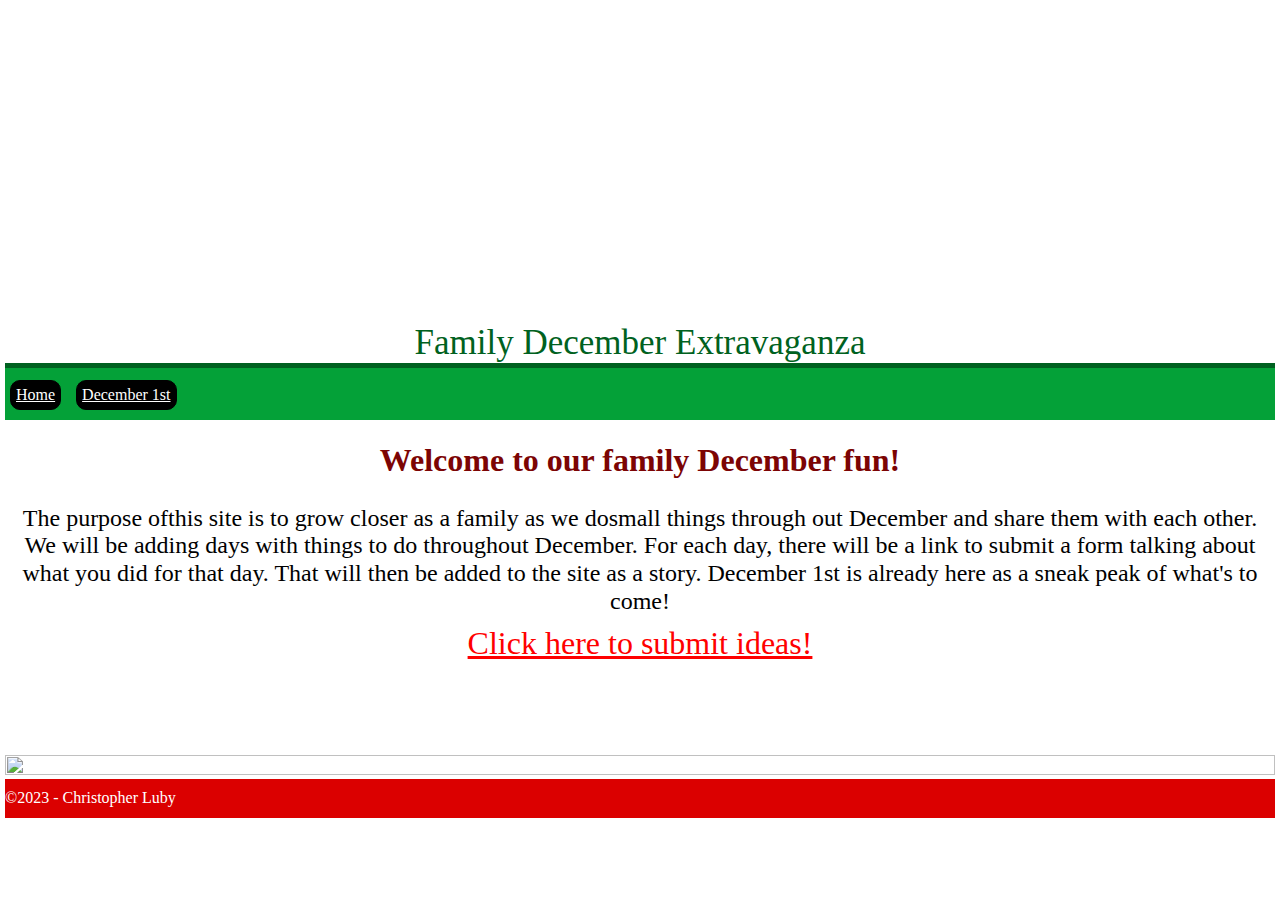
==== index.html @ 170a7798 "Adding of image!" ====
<!DOCTYPE html>
<html lang="en">

<head>
    <meta charset="UTF-8">
    <meta name="viewport" content="width=device-width, initial-scale=1.0">
    <meta http-equiv="X-UA-Compatible" content="ie=edge">
    <meta name="description" content="Industrial Machining business website">
    <title>Family Christmas</title>
    <link rel="stylesheet" type="text/css" href="/css/screen.css" media="screen">
    <style>
        body {
            background-image: url('/images/christmas-back.jpg');
            background-repeat: no-repeat;
            background-attachment: fixed;
            background-size: cover;
        }
    </style>
</head>

<body onload="loadPage()">
    <!-- <img src="/images/christmas-header.png" alt="Christmas Banner" width="100%"> -->
    <header id="site-header">Family December Extravaganza</header>
    <nav id="page-nav">
        <ul>
            <li><a href="/index.html" title="Home">Home</a></li>
            <li><a href="/detail-page.html" title="Decmeber 1st" data-page="dec01">December 1st</a></li>
            <!-- <li><a href="/detail-page.html" title="December 21st - Winter Solstice" data-page="dec21">December 21st - Winter Solstice</a></li>
            <li><a href="/detail-page.html" title="Trailers" data-page="Trailer">Trailers</a></li>
            <li><a href="/detail-page.html" title="Welding" data-page="Welding">Welding</a></li>
            <li><a href="/detail-page.html" title="Contact">Contact</a></li> -->
        </ul>
    </nav>
    <main id="home-main">
        <h1 id="welcome">Welcome to our family December fun!</h1>
        <div id="welcome-page">
            <!-- <img src="/images/index-filler.jpg" alt="Machining photo"> -->
            <p>The purpose ofthis site is to grow closer as a family as we dosmall things through out December and share
                them with each other. We will be adding days with things to do throughout December. For each day, there
                will be a link to submit a form talking about what you did for that day. That will then be added to the
                site as a story. December 1st is already here as a sneak peak of what's to come!</p>



        </div>
        <div>
            <p><a id="formlink-main" href="https://forms.microsoft.com/r/akJJ6bj72X">Click here to submit ideas!</a></p>
        </div>
    </main>
    <main id="detail-main">
        <h1 id="page-title"></h1>
        <p id="page-descript"></p>
        <p id="form-link"></p>
        <img id="pageimg" src="" alt="">
    </main>

    <footer>&copy;2023 - Christopher Luby</footer>
    <script src="/js/functions.js"></script>
</body>

</html>
---- css/screen.css ----
@import url('/css/normalize.css');

#formlink-main {
    color: red;
    font-size: 24pt;
    text-align: center;
    padding: 25pt;
}
#form-link {
    color: red;
    font-size: 24pt;
    text-align: center;
    padding: 25pt;
}

html {
    box-sizing: border-box;
    margin: 5px;

}

*,
*:before,
*:after {
    box-sizing: inherit;
}

#site-header {
    font-size: 35px;
    text-align: center;
    color: #006120;
    border-bottom: 5px solid #006120;
    width: 100%;
    padding-top: 75%;
    font-family: cursive;
}

.hide {
    display: none;
}

.show {
    display: initial;
}

nav {
    position: fixed;
    bottom: 0;
    left: 0;
    width: 100%;
    background-color: #04a138;
    z-index: 2;
}

a:link {
    color: white;
}

a:active {
    color: black;
}

a:visited {
    color: white;
    /*#C03D3D*/
    ;
}

nav ul {
    display: inline-flex;
    flex-wrap: wrap;
    margin: 10px 0 10px 0;
    list-style: none;
    padding-left: 5px;
    justify-content: center;
}

nav ul li {
    display: inline;
    margin-right: 15px;
    margin-top: 2px;
    padding: 5px;
    border: 1px solid black;
    text-align: center;
    background-color: black;
    border-radius: 10px;
}

h1 {
    color: #7c0404;
    text-align: center;
}

p {
    font-size: 18pt;
    text-align: center;
    margin: 5px;
}

img {
    width: 100%;
}

footer {
    margin: 0 0px 3.4em 0px;
    background-color: #db0000;
    color: white;
    padding: 10px 0;

}



/* Large screen rules */
@media screen and (min-width: 720px) {
    img {
        width: 100%;
        height: 75%;
        /* float: left; */
    }

    footer {
        display: fixed;
        bottom: 0;
    }

    nav {
        position: initial;
    }

    #welcome-page {
        display: flex;
    }

    #site-header {
        padding-top: 25%;
    }

}
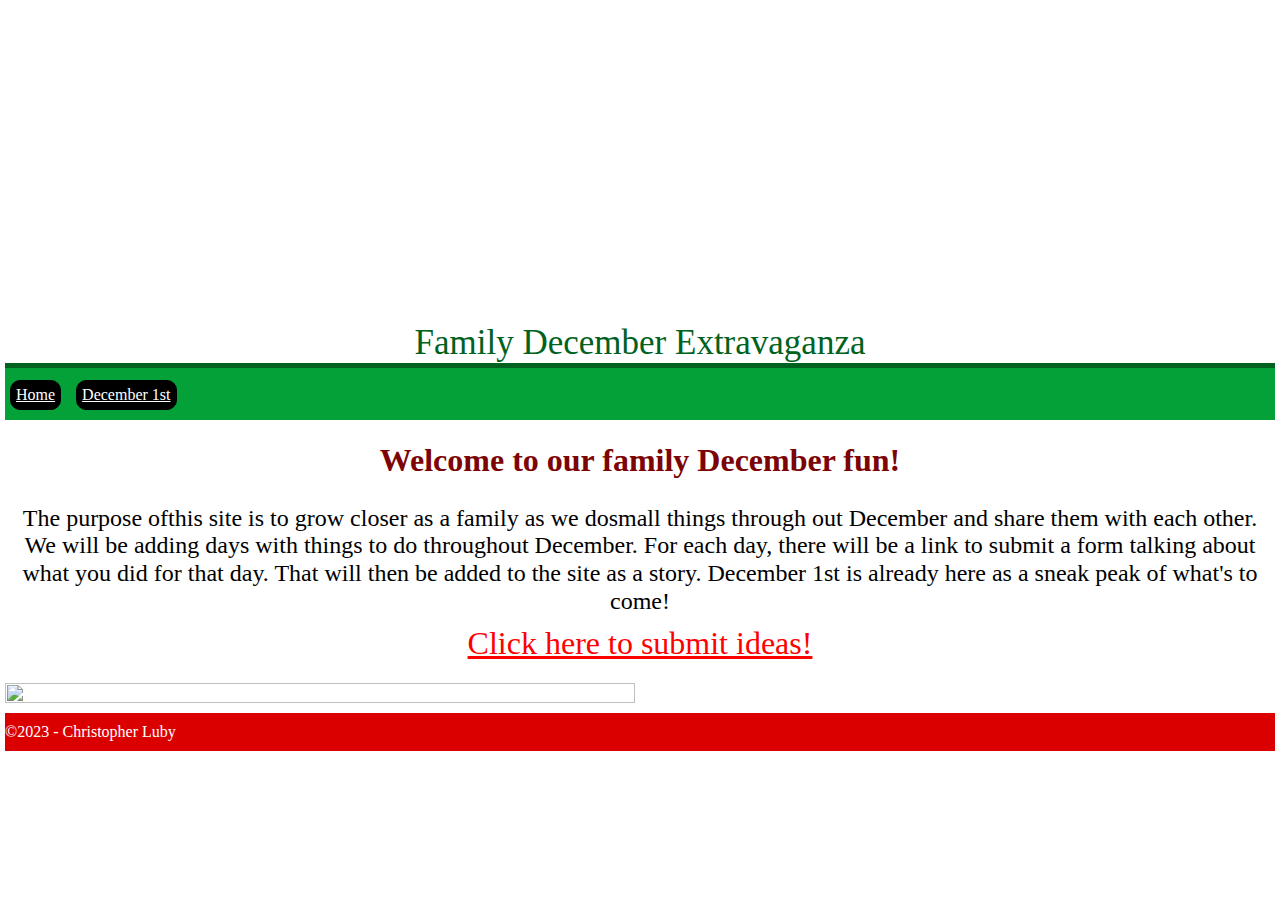
==== commit 2268d8c3: "moving stuff" ====
--- a/index.html
+++ b/index.html
@@ -49,9 +49,14 @@
     </main>
     <main id="detail-main">
         <h1 id="page-title"></h1>
-        <p id="page-descript"></p>
+        <div id="detail-contents">
+            <img id="pageimg" src="" alt="">
+            <p id="page-descript"></p>
+
+        </div>
+        
         <p id="form-link"></p>
-        <img id="pageimg" src="" alt="">
+        
     </main>
 
     <footer>&copy;2023 - Christopher Luby</footer>
--- a/css/screen.css
+++ b/css/screen.css
@@ -6,11 +6,25 @@
     text-align: center;
     padding: 25pt;
 }
-#form-link {
+#form-linkdet {
     color: red;
     font-size: 24pt;
     text-align: center;
     padding: 25pt;
+}
+
+#pageimg{
+    flex: 50%;
+    /* width: 50%;
+    height: 50%; */
+}
+
+#page-descript{
+    flex: 50%;
+}
+
+#detail-contents{
+    display: flex;
 }
 
 html {
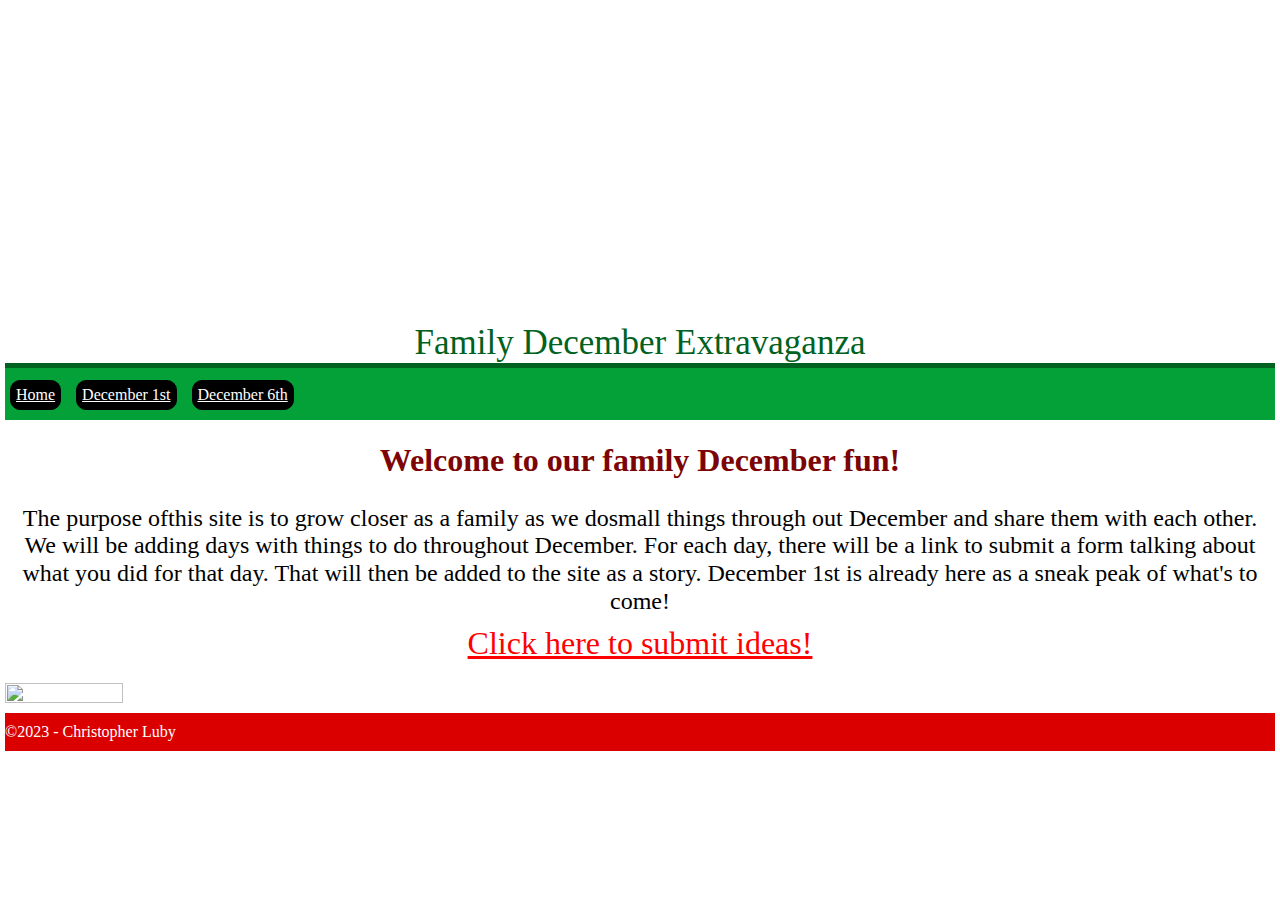
==== commit 3e71e908: "We got a new image!" ====
--- a/index.html
+++ b/index.html
@@ -25,10 +25,12 @@
         <ul>
             <li><a href="/index.html" title="Home">Home</a></li>
             <li><a href="/detail-page.html" title="Decmeber 1st" data-page="dec01">December 1st</a></li>
-            <!-- <li><a href="/detail-page.html" title="December 21st - Winter Solstice" data-page="dec21">December 21st - Winter Solstice</a></li>
-            <li><a href="/detail-page.html" title="Trailers" data-page="Trailer">Trailers</a></li>
-            <li><a href="/detail-page.html" title="Welding" data-page="Welding">Welding</a></li>
-            <li><a href="/detail-page.html" title="Contact">Contact</a></li> -->
+            <li><a href="/detail-page.html" title="December 6th" data-page="dec06">December 6th</a></li>
+            <!-- <li><a href="/detail-page.html" title="December 7th" data-page="dec07">December 6th</a></li> -->
+            <!-- <li><a href="/detail-page.html" title="December 8th" data-page="dec08">December 6th</a></li> -->
+            <!-- <li><a href="/detail-page.html" title="December 13th" data-page="dec13">December 6th</a></li> -->
+            <!-- <li><a href="/detail-page.html" title="December 16th" data-page="dec16">December 6th</a></li> -->
+            <!-- <li><a href="/detail-page.html" title="December 21st" data-page="dec21">December 6th</a></li> -->
         </ul>
     </nav>
     <main id="home-main">
--- a/css/screen.css
+++ b/css/screen.css
@@ -6,6 +6,7 @@
     text-align: center;
     padding: 25pt;
 }
+
 #form-linkdet {
     color: red;
     font-size: 24pt;
@@ -13,17 +14,17 @@
     padding: 25pt;
 }
 
-#pageimg{
+#pageimg {
     flex: 50%;
-    /* width: 50%;
-    height: 50%; */
+    width: 50%;
+    height: 50%;
 }
 
-#page-descript{
+#page-descript {
     flex: 50%;
 }
 
-#detail-contents{
+#detail-contents {
     display: flex;
 }
 
@@ -150,4 +151,10 @@
         padding-top: 25%;
     }
 
-}
+    #pageimg {
+        flex: 25%;
+        width: 25%;
+        height: 25%;
+    }
+
+}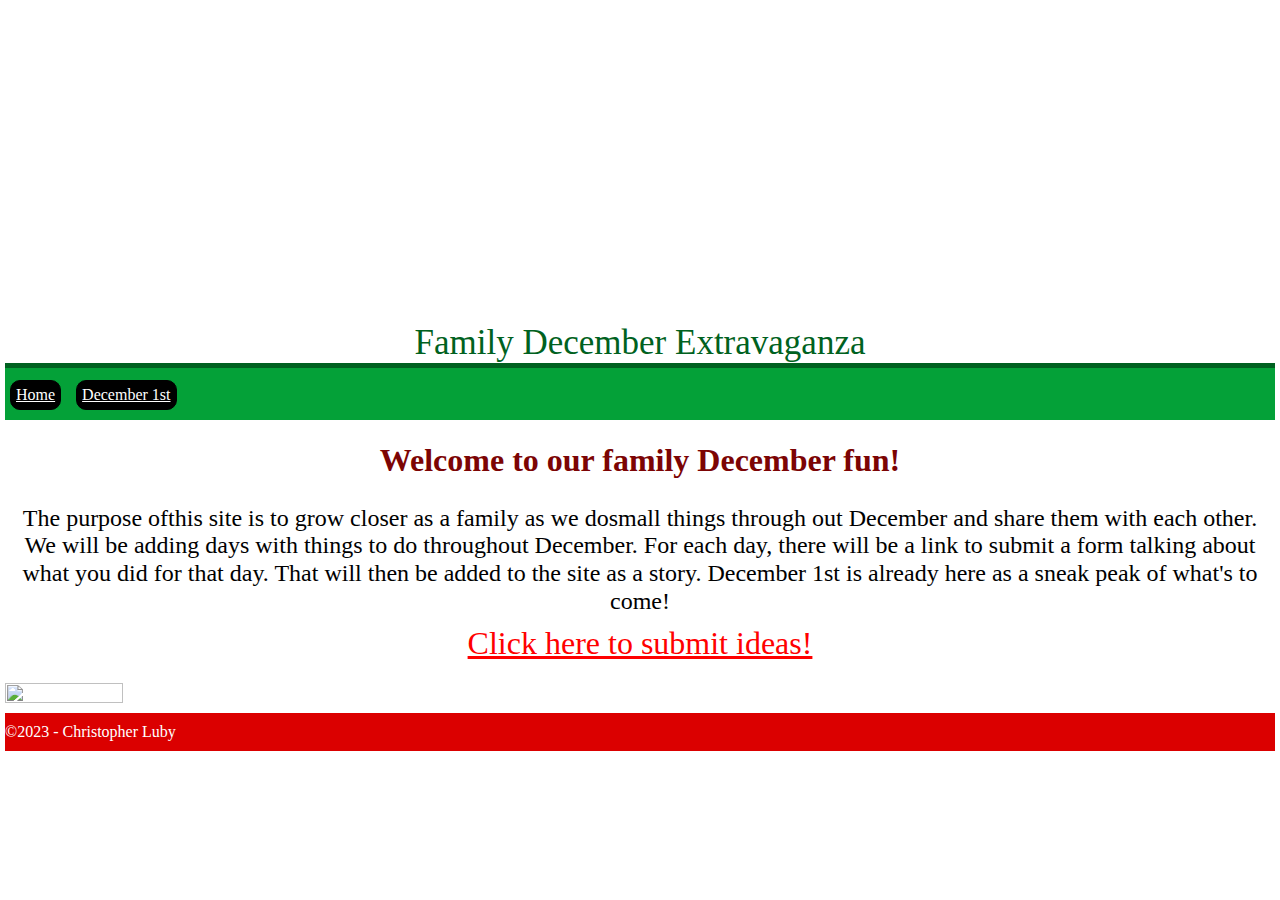
==== commit a28f8a8b: "Re-comment dec06" ====
--- a/index.html
+++ b/index.html
@@ -25,7 +25,7 @@
         <ul>
             <li><a href="/index.html" title="Home">Home</a></li>
             <li><a href="/detail-page.html" title="Decmeber 1st" data-page="dec01">December 1st</a></li>
-            <li><a href="/detail-page.html" title="December 6th" data-page="dec06">December 6th</a></li>
+            <!-- <li><a href="/detail-page.html" title="December 6th" data-page="dec06">December 6th</a></li> -->
             <!-- <li><a href="/detail-page.html" title="December 7th" data-page="dec07">December 6th</a></li> -->
             <!-- <li><a href="/detail-page.html" title="December 8th" data-page="dec08">December 6th</a></li> -->
             <!-- <li><a href="/detail-page.html" title="December 13th" data-page="dec13">December 6th</a></li> -->
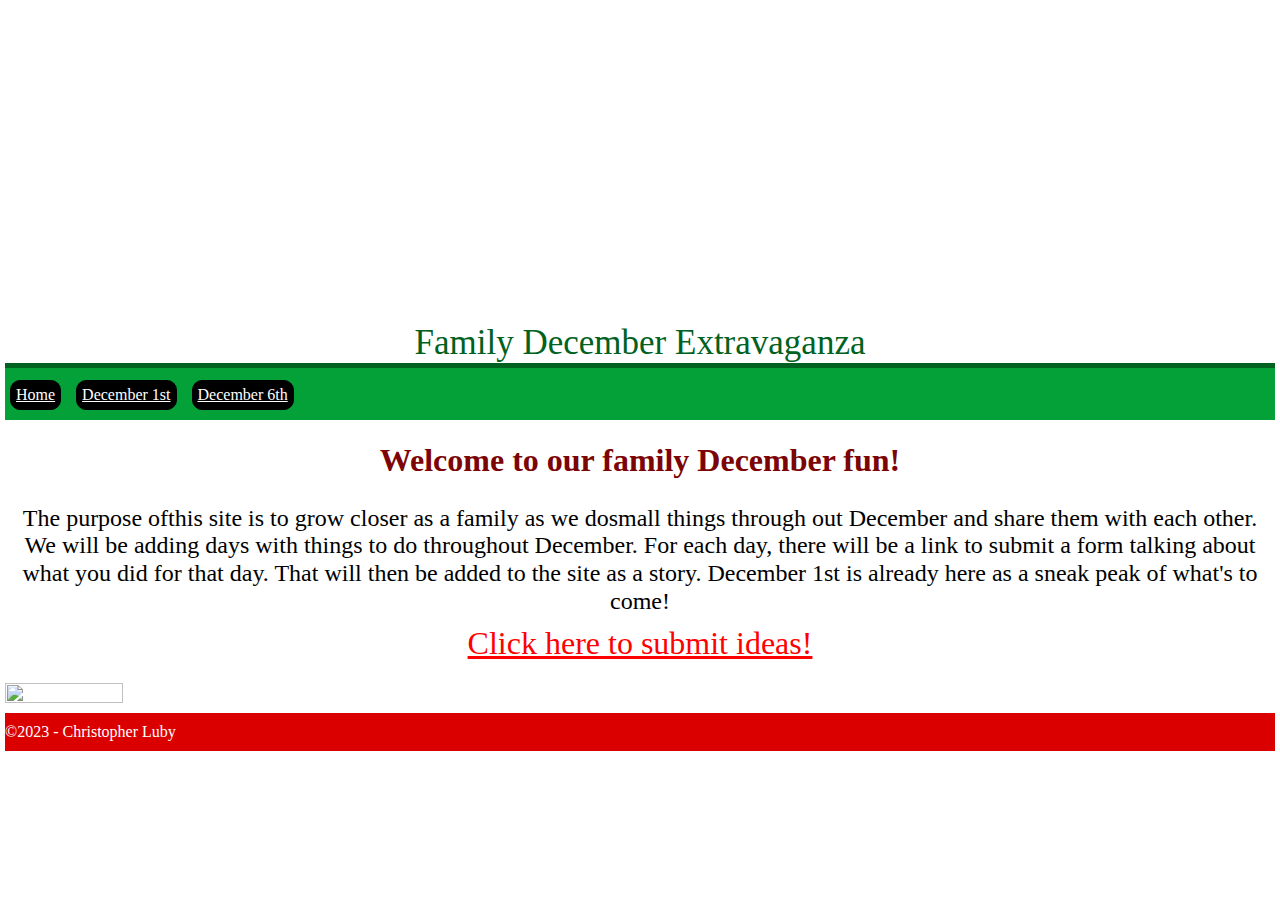
==== commit 1e485c18: "Update index.html" ====
--- a/index.html
+++ b/index.html
@@ -25,7 +25,7 @@
         <ul>
             <li><a href="/index.html" title="Home">Home</a></li>
             <li><a href="/detail-page.html" title="Decmeber 1st" data-page="dec01">December 1st</a></li>
-            <!-- <li><a href="/detail-page.html" title="December 6th" data-page="dec06">December 6th</a></li> -->
+            <li><a href="/detail-page.html" title="December 6th" data-page="dec06">December 6th</a></li>
             <!-- <li><a href="/detail-page.html" title="December 7th" data-page="dec07">December 6th</a></li> -->
             <!-- <li><a href="/detail-page.html" title="December 8th" data-page="dec08">December 6th</a></li> -->
             <!-- <li><a href="/detail-page.html" title="December 13th" data-page="dec13">December 6th</a></li> -->
@@ -65,4 +65,4 @@
     <script src="/js/functions.js"></script>
 </body>
 
-</html>+</html>
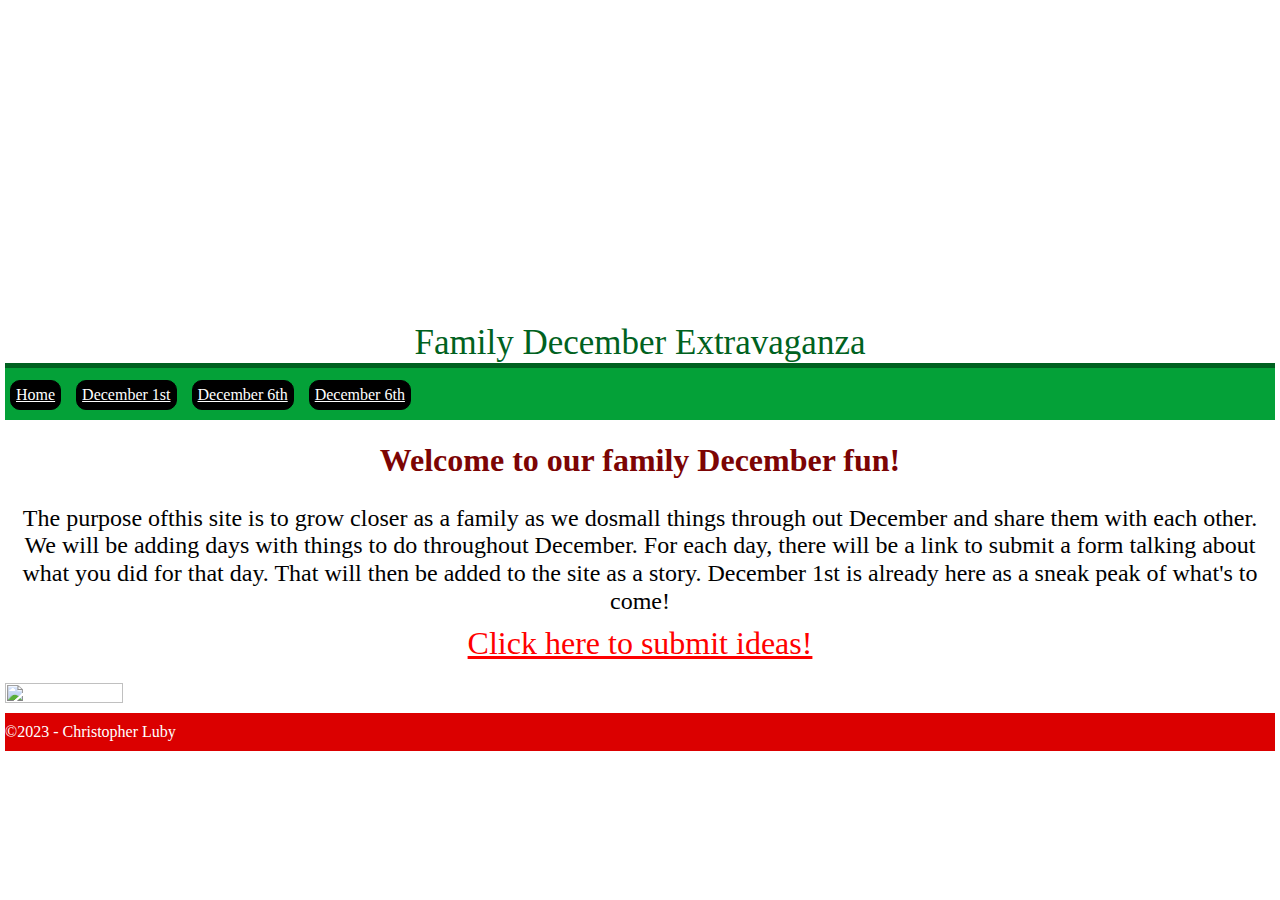
==== commit 0ebc0b7c: "Update index.html" ====
--- a/index.html
+++ b/index.html
@@ -26,7 +26,7 @@
             <li><a href="/index.html" title="Home">Home</a></li>
             <li><a href="/detail-page.html" title="Decmeber 1st" data-page="dec01">December 1st</a></li>
             <li><a href="/detail-page.html" title="December 6th" data-page="dec06">December 6th</a></li>
-            <!-- <li><a href="/detail-page.html" title="December 7th" data-page="dec07">December 6th</a></li> -->
+            <li><a href="/detail-page.html" title="December 7th" data-page="dec07">December 6th</a></li>
             <!-- <li><a href="/detail-page.html" title="December 8th" data-page="dec08">December 6th</a></li> -->
             <!-- <li><a href="/detail-page.html" title="December 13th" data-page="dec13">December 6th</a></li> -->
             <!-- <li><a href="/detail-page.html" title="December 16th" data-page="dec16">December 6th</a></li> -->
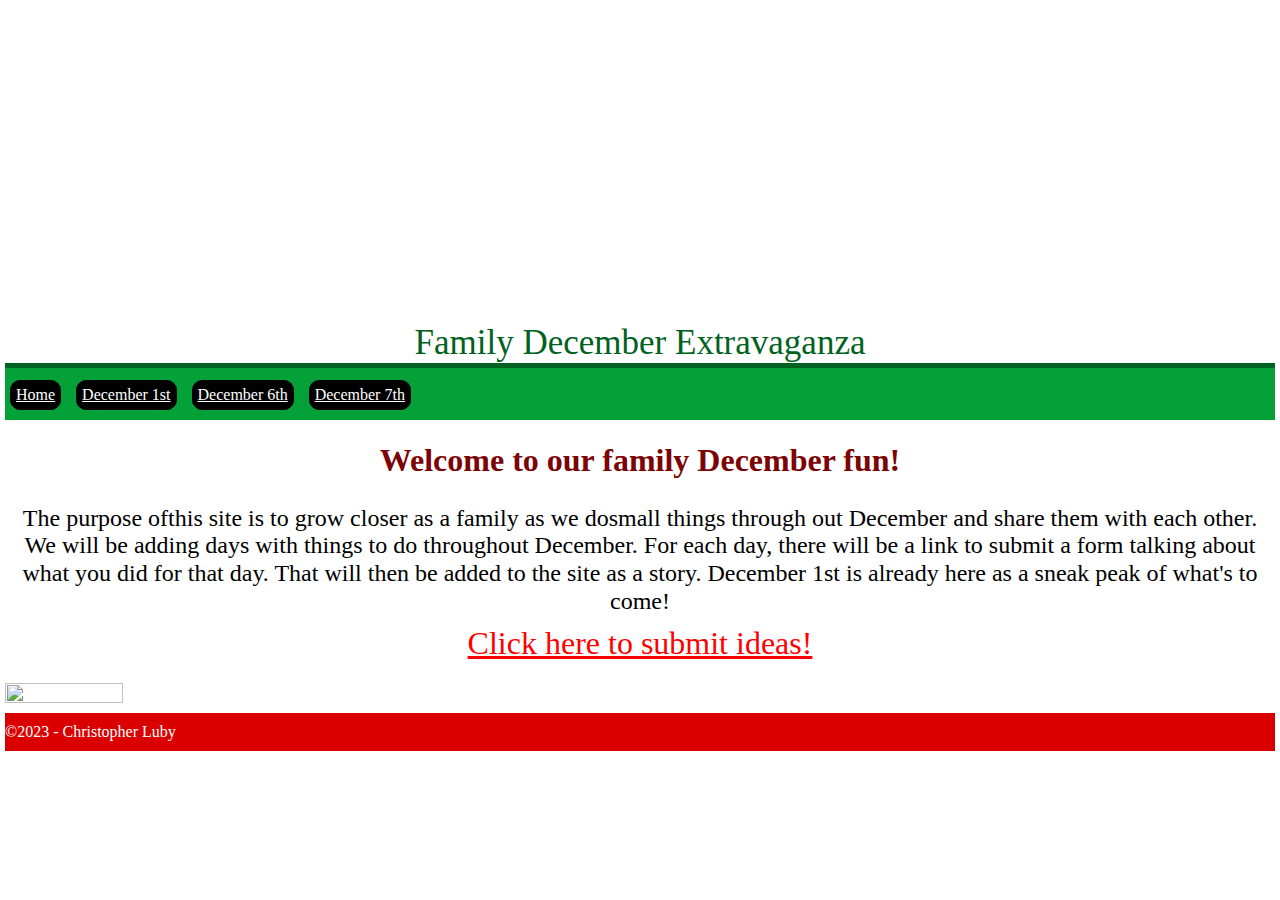
==== commit 8f3ef11c: "Update index.html" ====
--- a/index.html
+++ b/index.html
@@ -26,11 +26,11 @@
             <li><a href="/index.html" title="Home">Home</a></li>
             <li><a href="/detail-page.html" title="Decmeber 1st" data-page="dec01">December 1st</a></li>
             <li><a href="/detail-page.html" title="December 6th" data-page="dec06">December 6th</a></li>
-            <li><a href="/detail-page.html" title="December 7th" data-page="dec07">December 6th</a></li>
-            <!-- <li><a href="/detail-page.html" title="December 8th" data-page="dec08">December 6th</a></li> -->
-            <!-- <li><a href="/detail-page.html" title="December 13th" data-page="dec13">December 6th</a></li> -->
-            <!-- <li><a href="/detail-page.html" title="December 16th" data-page="dec16">December 6th</a></li> -->
-            <!-- <li><a href="/detail-page.html" title="December 21st" data-page="dec21">December 6th</a></li> -->
+            <li><a href="/detail-page.html" title="December 7th" data-page="dec07">December 7th</a></li>
+            <!-- <li><a href="/detail-page.html" title="December 8th" data-page="dec08">December 8th</a></li> -->
+            <!-- <li><a href="/detail-page.html" title="December 13th" data-page="dec13">December 13th</a></li> -->
+            <!-- <li><a href="/detail-page.html" title="December 16th" data-page="dec16">December 16th</a></li> -->
+            <!-- <li><a href="/detail-page.html" title="December 21st" data-page="dec21">December 21st</a></li> -->
         </ul>
     </nav>
     <main id="home-main">
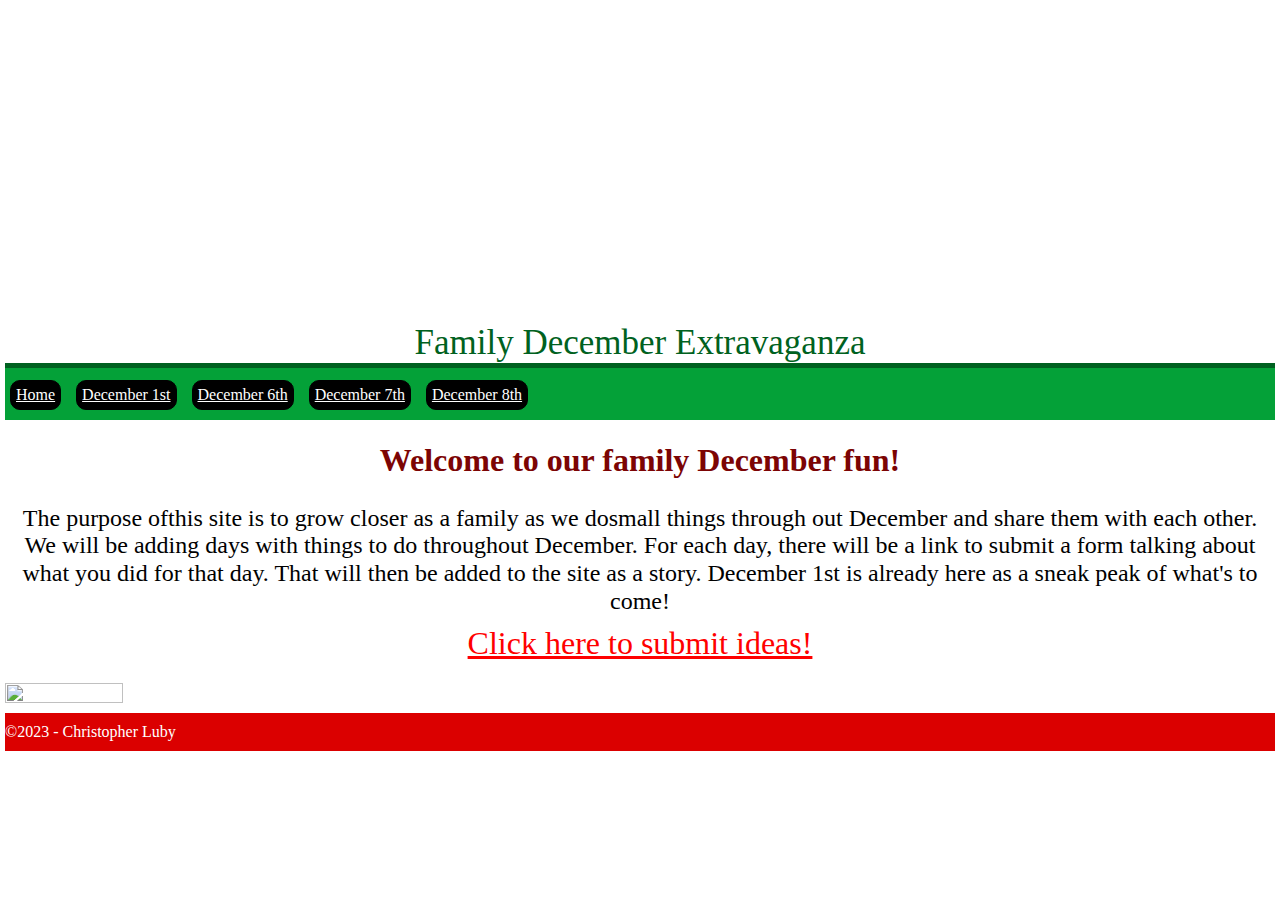
==== commit d08e8372: "2 New days are complete" ====
--- a/index.html
+++ b/index.html
@@ -27,7 +27,7 @@
             <li><a href="/detail-page.html" title="Decmeber 1st" data-page="dec01">December 1st</a></li>
             <li><a href="/detail-page.html" title="December 6th" data-page="dec06">December 6th</a></li>
             <li><a href="/detail-page.html" title="December 7th" data-page="dec07">December 7th</a></li>
-            <!-- <li><a href="/detail-page.html" title="December 8th" data-page="dec08">December 8th</a></li> -->
+            <li><a href="/detail-page.html" title="December 8th" data-page="dec08">December 8th</a></li>
             <!-- <li><a href="/detail-page.html" title="December 13th" data-page="dec13">December 13th</a></li> -->
             <!-- <li><a href="/detail-page.html" title="December 16th" data-page="dec16">December 16th</a></li> -->
             <!-- <li><a href="/detail-page.html" title="December 21st" data-page="dec21">December 21st</a></li> -->
